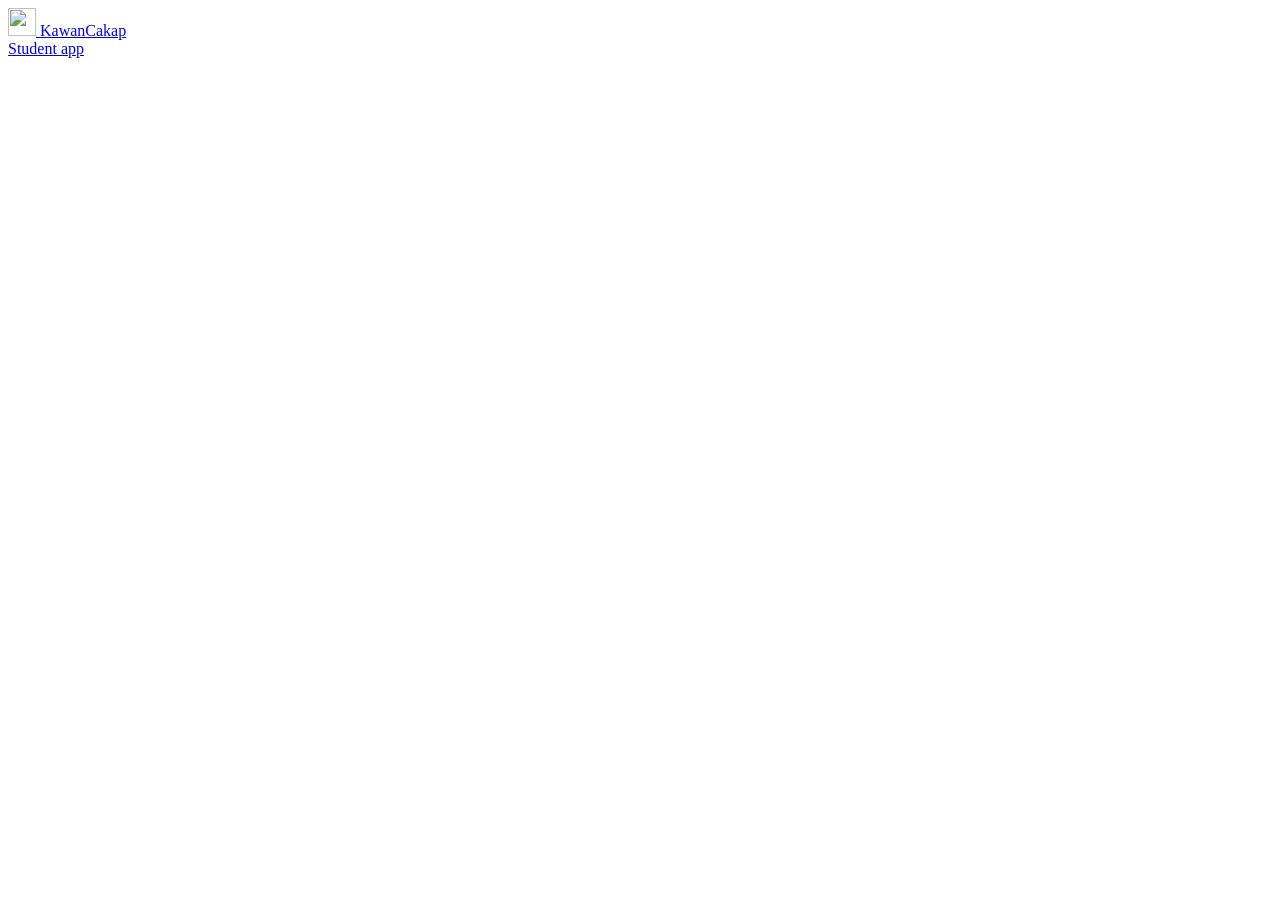
==== public/teacher.html @ 05137865 "KawanCakap: AI speaking partner for SPM English Part 3" ====
<!doctype html>
<html lang="en">
<head>
<meta charset="utf-8">
<meta name="viewport" content="width=device-width, initial-scale=1, viewport-fit=cover">
<title>Teacher dashboard · KawanCakap</title>
<meta name="robots" content="noindex">
<meta name="theme-color" content="#0f766e">
<link rel="icon" href="/icon.svg" type="image/svg+xml">
<link rel="stylesheet" href="/style.css">
</head>
<body>
<header class="top">
  <a href="/" class="brand"><img src="/icon.svg" alt="" width="28" height="28"> KawanCakap</a>
  <nav><a href="/">Student app</a></nav>
</header>
<main id="app" aria-live="polite"></main>
<script type="module" src="/teacher.js"></script>
</body>
</html>
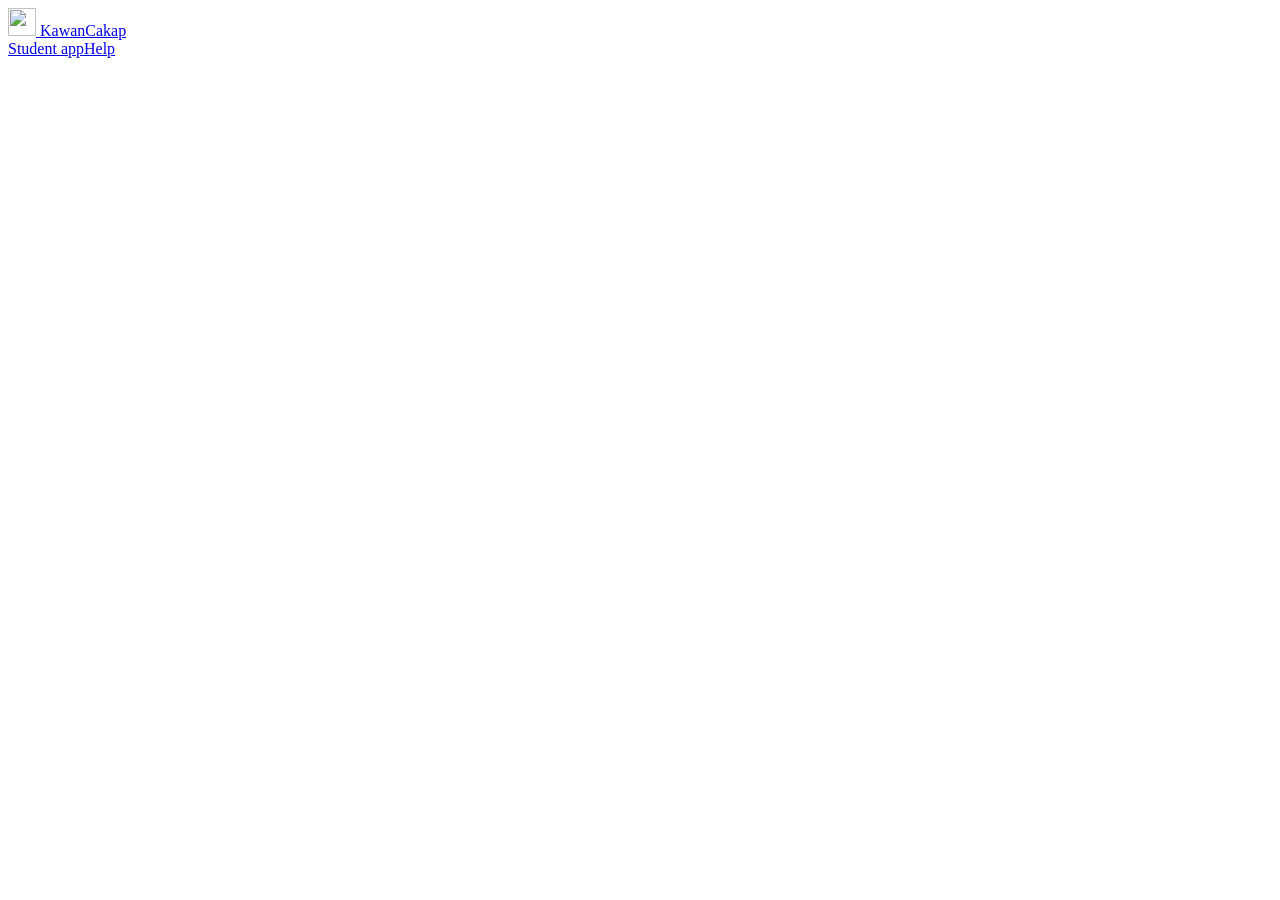
==== commit 1127e257: "Add API key guide for teachers and students" ====
--- a/public/teacher.html
+++ b/public/teacher.html
@@ -12,7 +12,7 @@
 <body>
 <header class="top">
   <a href="/" class="brand"><img src="/icon.svg" alt="" width="28" height="28"> KawanCakap</a>
-  <nav><a href="/">Student app</a></nav>
+  <nav><a href="/">Student app</a><a href="/help.html">Help</a></nav>
 </header>
 <main id="app" aria-live="polite"></main>
 <script type="module" src="/teacher.js"></script>
